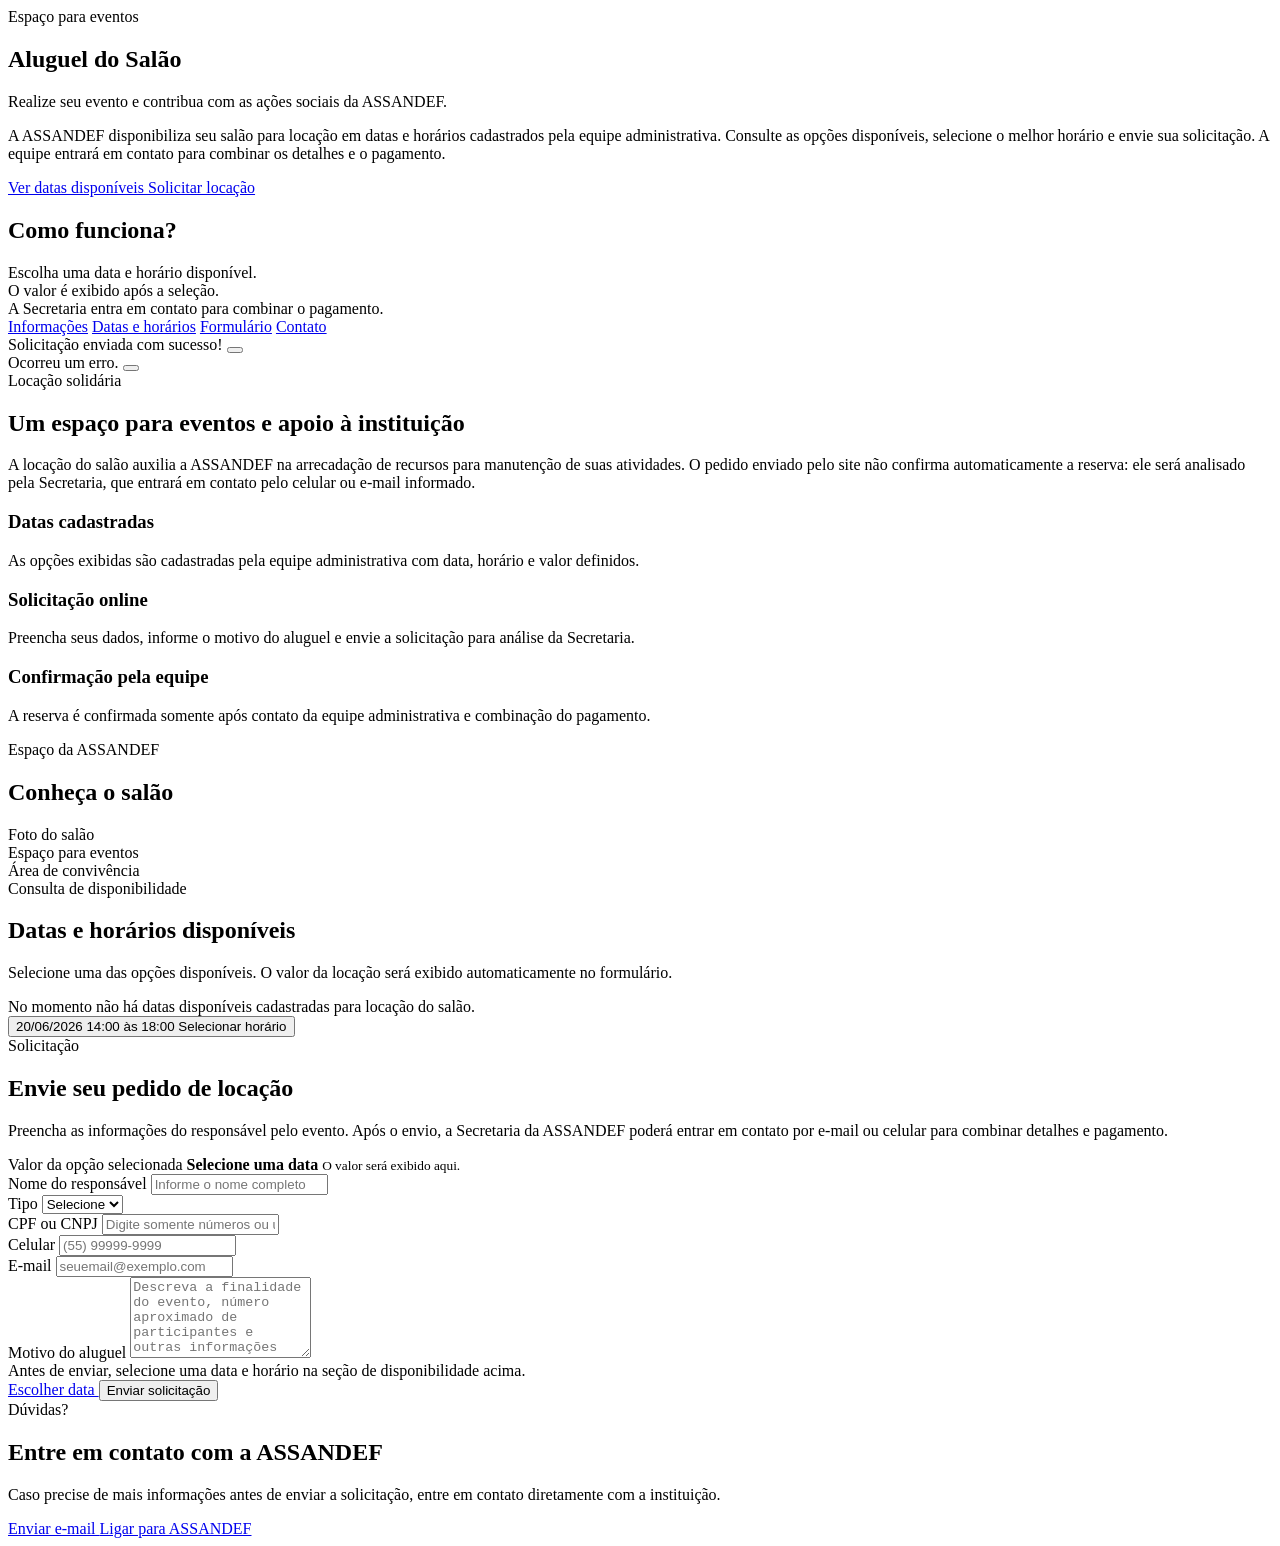
==== src/main/resources/templates/aluguel-salao/aluguel-salao.html @ 26a723d6 "Adição módulo de aluguel de salão, ajustes e documentação" ====
<!DOCTYPE html>
<html lang="pt-br" xmlns:th="http://www.thymeleaf.org">
<head th:replace="~{fragments/base :: headPadrao('Aluguel do Salão')}"></head>
<body>

<header th:replace="~{fragments/base :: cabecalho}"></header>

<main class="salao-page">
<style>
    .salao-disponibilidade-card-selecionado {
        outline: 3px solid rgba(13, 110, 253, 0.35);
        background: rgba(13, 110, 253, 0.06);
    }
</style>


    <!-- HERO -->
    <section class="salao-hero">
        <div class="container">
            <div class="row align-items-center gy-5">
                <div class="col-lg-7 text-center text-lg-start">
                    <span class="section-kicker">Espaço para eventos</span>
                    <h1 class="salao-hero-title">Aluguel do Salão</h1>
                    <p class="salao-hero-frase">
                        Realize seu evento e contribua com as ações sociais da ASSANDEF.
                    </p>
                    <p class="salao-hero-text">
                        A ASSANDEF disponibiliza seu salão para locação em datas e horários cadastrados pela equipe administrativa.
                        Consulte as opções disponíveis, selecione o melhor horário e envie sua solicitação. A equipe entrará em contato
                        para combinar os detalhes e o pagamento.
                    </p>

                    <div class="sobre-hero-actions">
                        <a href="#disponibilidades" class="btn btn-primary btn-lg">
                            <i class="bi bi-calendar-check me-2"></i>Ver datas disponíveis
                        </a>
                        <a href="#solicitar" class="btn btn-outline-primary btn-lg">
                            <i class="bi bi-file-earmark-text me-2"></i>Solicitar locação
                        </a>
                    </div>
                </div>

                <div class="col-lg-5">
                    <div class="salao-hero-card" aria-label="Informações resumidas sobre o aluguel do salão">
                        <div class="salao-hero-card-icon">
                            <i class="bi bi-house-heart"></i>
                        </div>
                        <h2>Como funciona?</h2>
                        <div class="salao-info-list">
                            <div class="salao-info-item">
                                <i class="bi bi-calendar2-week"></i>
                                <span>Escolha uma data e horário disponível.</span>
                            </div>
                            <div class="salao-info-item">
                                <i class="bi bi-cash-coin"></i>
                                <span>O valor é exibido após a seleção.</span>
                            </div>
                            <div class="salao-info-item">
                                <i class="bi bi-telephone-outbound"></i>
                                <span>A Secretaria entra em contato para combinar o pagamento.</span>
                            </div>
                        </div>
                    </div>
                </div>
            </div>
        </div>
    </section>

    <!-- ATALHOS -->
    <section class="sobre-atalhos">
        <div class="container">
            <nav class="sobre-atalhos-nav" aria-label="Navegação da página de aluguel do salão">
                <a href="#informacoes">Informações</a>
                <a href="#disponibilidades">Datas e horários</a>
                <a href="#solicitar">Formulário</a>
                <a href="#contato">Contato</a>
            </nav>
        </div>
    </section>

    <!-- FLASH MESSAGES -->
    <section class="container mt-4" th:if="${(mensagem != null and !#strings.isEmpty(mensagem)) or (erro != null and !#strings.isEmpty(erro))}">
        <div class="alert alert-success alert-dismissible fade show" role="alert"
             th:if="${mensagem != null and !#strings.isEmpty(mensagem)}">
            <i class="bi bi-check-circle-fill me-2"></i>
            <span th:text="${mensagem}">Solicitação enviada com sucesso!</span>
            <button type="button" class="btn-close" data-bs-dismiss="alert" aria-label="Fechar"></button>
        </div>
        <div class="alert alert-danger alert-dismissible fade show" role="alert"
             th:if="${erro != null and !#strings.isEmpty(erro)}">
            <i class="bi bi-exclamation-triangle-fill me-2"></i>
            <span th:text="${erro}">Ocorreu um erro.</span>
            <button type="button" class="btn-close" data-bs-dismiss="alert" aria-label="Fechar"></button>
        </div>
    </section>

    <!-- INFORMAÇÕES -->
    <section id="informacoes" class="sobre-section">
        <div class="container">
            <div class="section-heading text-center">
                <span class="section-kicker">Locação solidária</span>
                <h2>Um espaço para eventos e apoio à instituição</h2>
                <p>
                    A locação do salão auxilia a ASSANDEF na arrecadação de recursos para manutenção de suas atividades.
                    O pedido enviado pelo site não confirma automaticamente a reserva: ele será analisado pela Secretaria,
                    que entrará em contato pelo celular ou e-mail informado.
                </p>
            </div>

            <div class="row g-4">
                <div class="col-md-4">
                    <div class="salao-feature-card h-100">
                        <i class="bi bi-calendar-event"></i>
                        <h3>Datas cadastradas</h3>
                        <p>As opções exibidas são cadastradas pela equipe administrativa com data, horário e valor definidos.</p>
                    </div>
                </div>
                <div class="col-md-4">
                    <div class="salao-feature-card h-100">
                        <i class="bi bi-ui-checks-grid"></i>
                        <h3>Solicitação online</h3>
                        <p>Preencha seus dados, informe o motivo do aluguel e envie a solicitação para análise da Secretaria.</p>
                    </div>
                </div>
                <div class="col-md-4">
                    <div class="salao-feature-card h-100">
                        <i class="bi bi-person-check"></i>
                        <h3>Confirmação pela equipe</h3>
                        <p>A reserva é confirmada somente após contato da equipe administrativa e combinação do pagamento.</p>
                    </div>
                </div>
            </div>
        </div>
    </section>

    <!-- GALERIA / ESPAÇO VISUAL -->
    <section class="sobre-section sobre-section-soft">
        <div class="container">
            <div class="section-heading text-center">
                <span class="section-kicker">Espaço da ASSANDEF</span>
                <h2>Conheça o salão</h2>
            </div>

            <div class="row g-4">
                <div class="col-md-4">
                    <div class="salao-photo-placeholder">
                        <i class="bi bi-image"></i>
                        <span>Foto do salão</span>
                    </div>
                </div>
                <div class="col-md-4">
                    <div class="salao-photo-placeholder">
                        <i class="bi bi-image"></i>
                        <span>Espaço para eventos</span>
                    </div>
                </div>
                <div class="col-md-4">
                    <div class="salao-photo-placeholder">
                        <i class="bi bi-image"></i>
                        <span>Área de convivência</span>
                    </div>
                </div>
            </div>
        </div>
    </section>

    <!-- DISPONIBILIDADES -->
    <section id="disponibilidades" class="sobre-section">
        <div class="container">
            <div class="section-heading text-center">
                <span class="section-kicker">Consulta de disponibilidade</span>
                <h2>Datas e horários disponíveis</h2>
                <p>
                    Selecione uma das opções disponíveis. O valor da locação será exibido automaticamente no formulário.
                </p>
            </div>

            <div class="alert alert-info border-0 shadow-sm rounded-4" th:if="${disponibilidades == null or #lists.isEmpty(disponibilidades)}">
                <i class="bi bi-info-circle-fill me-2"></i>
                No momento não há datas disponíveis cadastradas para locação do salão.
            </div>

            <div class="row g-4" th:if="${disponibilidades != null and !#lists.isEmpty(disponibilidades)}">
                <div class="col-md-6 col-xl-4" th:each="disp : ${disponibilidades}">
                    <button type="button"
                            class="salao-disponibilidade-card w-100 text-start border-0"
                            th:id="${'disp-card-' + disp.idDisponibilidade}"
                            th:attr="data-id=${disp.idDisponibilidade},
                                     data-valor=${#numbers.formatDecimal(disp.valor, 1, 'POINT', 2, 'COMMA')},
                                     data-data=${#temporals.format(disp.dataLocacao, 'dd/MM/yyyy')},
                                     data-horario=${#temporals.format(disp.horaInicio, 'HH:mm') + ' às ' + #temporals.format(disp.horaFim, 'HH:mm')}">
                        <span class="salao-disponibilidade-date">
                            <i class="bi bi-calendar3 me-2"></i>
                            <span th:text="${#temporals.format(disp.dataLocacao, 'dd/MM/yyyy')}">20/06/2026</span>
                        </span>
                        <span class="salao-disponibilidade-time">
                            <i class="bi bi-clock me-2"></i>
                            <span th:text="${#temporals.format(disp.horaInicio, 'HH:mm') + ' às ' + #temporals.format(disp.horaFim, 'HH:mm')}">14:00 às 18:00</span>
                        </span>
                        <span class="salao-disponibilidade-action">Selecionar horário</span>
                    </button>
                </div>
            </div>
        </div>
    </section>

    <!-- FORMULÁRIO -->
    <section id="solicitar" class="sobre-section sobre-section-soft">
        <div class="container">
            <div class="row g-5 align-items-start">
                <div class="col-lg-5">
                    <div class="salao-form-info-card sticky-lg-top">
                        <span class="section-kicker">Solicitação</span>
                        <h2>Envie seu pedido de locação</h2>
                        <p>
                            Preencha as informações do responsável pelo evento. Após o envio, a Secretaria da ASSANDEF poderá
                            entrar em contato por e-mail ou celular para combinar detalhes e pagamento.
                        </p>

                        <div class="salao-valor-box" id="valorSelecionadoBox">
                            <span>Valor da opção selecionada</span>
                            <strong id="valorSelecionadoTexto">Selecione uma data</strong>
                            <small id="dataSelecionadaTexto">O valor será exibido aqui.</small>
                        </div>
                    </div>
                </div>

                <div class="col-lg-7">
                    <div class="salao-form-card">
                        <form id="formSolicitacaoSalao" action="/aluguel-salao/solicitar" method="post">
                            <input type="hidden" id="idDisponibilidade" name="idDisponibilidade" required>

                            <div class="row g-3">
                                <div class="col-12">
                                    <label for="nomeResponsavel" class="form-label">Nome do responsável</label>
                                    <input type="text" id="nomeResponsavel" name="nomeResponsavel" class="form-control form-control-lg"
                                           required maxlength="255" placeholder="Informe o nome completo">
                                </div>

                                <div class="col-md-4">
                                    <label for="tipoDocumento" class="form-label">Tipo</label>
                                    <select id="tipoDocumento" name="tipoDocumento" class="form-select form-select-lg" required>
                                        <option value="">Selecione</option>
                                        <option th:each="tipo : ${tiposDocumento}"
                                                th:value="${tipo}"
                                                th:text="${tipo}">CPF</option>
                                    </select>
                                </div>

                                <div class="col-md-8">
                                    <label for="documento" class="form-label">CPF ou CNPJ</label>
                                    <input type="text" id="documento" name="documento" class="form-control form-control-lg"
                                           required maxlength="18" inputmode="numeric" autocomplete="off"
                                           placeholder="Digite somente números ou use a máscara">
                                </div>

                                <div class="col-md-6">
                                    <label for="celular" class="form-label">Celular</label>
                                    <input type="tel" id="celular" name="celular" class="form-control form-control-lg"
                                           required maxlength="20" inputmode="numeric" autocomplete="off"
                                           placeholder="(55) 99999-9999">
                                </div>

                                <div class="col-md-6">
                                    <label for="email" class="form-label">E-mail</label>
                                    <input type="email" id="email" name="email" class="form-control form-control-lg"
                                           required maxlength="255" placeholder="seuemail@exemplo.com">
                                </div>

                                <div class="col-12">
                                    <label for="motivoAluguel" class="form-label">Motivo do aluguel</label>
                                    <textarea id="motivoAluguel" name="motivoAluguel" class="form-control"
                                              rows="5" required maxlength="1500"
                                              placeholder="Descreva a finalidade do evento, número aproximado de participantes e outras informações relevantes."></textarea>
                                </div>

                                <div class="col-12">
                                    <div class="alert alert-light border rounded-4 mb-0" id="avisoSelecaoDisponibilidade">
                                        <i class="bi bi-exclamation-circle me-2 text-primary"></i>
                                        Antes de enviar, selecione uma data e horário na seção de disponibilidade acima.
                                    </div>
                                </div>

                                <div class="col-12 d-grid d-md-flex justify-content-md-end gap-2">
                                    <a href="#disponibilidades" class="btn btn-outline-primary btn-lg">
                                        <i class="bi bi-calendar3 me-2"></i>Escolher data
                                    </a>
                                    <button type="submit" class="btn btn-primary btn-lg">
                                        <i class="bi bi-send-check me-2"></i>Enviar solicitação
                                    </button>
                                </div>
                            </div>
                        </form>
                    </div>
                </div>
            </div>
        </div>
    </section>

    <!-- CONTATO -->
    <section id="contato" class="sobre-cta">
        <div class="container">
            <div class="sobre-cta-card text-center">
                <span class="section-kicker">Dúvidas?</span>
                <h2>Entre em contato com a ASSANDEF</h2>
                <p>
                    Caso precise de mais informações antes de enviar a solicitação, entre em contato diretamente com a instituição.
                </p>
                <div class="sobre-cta-actions">
                    <a href="mailto:assandef@assandef.com.br" class="btn btn-light btn-lg">
                        <i class="bi bi-envelope-fill me-2"></i>Enviar e-mail
                    </a>
                    <a href="tel:+555532421712" class="btn btn-outline-light btn-lg">
                        <i class="bi bi-telephone-fill me-2"></i>Ligar para ASSANDEF
                    </a>
                </div>
            </div>
        </div>
    </section>

</main>

<footer th:replace="~{fragments/base :: rodape}"></footer>
<th:block th:replace="~{fragments/base :: scriptsPadrao}"></th:block>

<script>
    document.addEventListener('DOMContentLoaded', function () {
        const botoesDisponibilidade = document.querySelectorAll('.salao-disponibilidade-card');
        const valorTexto = document.getElementById('valorSelecionadoTexto');
        const dataTexto = document.getElementById('dataSelecionadaTexto');
        const idDisponibilidade = document.getElementById('idDisponibilidade');
        const avisoSelecao = document.getElementById('avisoSelecaoDisponibilidade');
        const form = document.getElementById('formSolicitacaoSalao');

        botoesDisponibilidade.forEach(function (botao) {
            botao.addEventListener('click', function () {
                botoesDisponibilidade.forEach(function (item) {
                    item.classList.remove('salao-disponibilidade-card-selecionado');
                });

                this.classList.add('salao-disponibilidade-card-selecionado');
                idDisponibilidade.value = this.dataset.id;
                valorTexto.textContent = 'R$ ' + this.dataset.valor;
                dataTexto.textContent = this.dataset.data + ' - ' + this.dataset.horario;

                if (avisoSelecao) {
                    avisoSelecao.classList.remove('alert-light');
                    avisoSelecao.classList.add('alert-success');
                    avisoSelecao.innerHTML = '<i class="bi bi-check-circle-fill me-2"></i>Data e horário selecionados: ' + this.dataset.data + ' - ' + this.dataset.horario;
                }

                document.getElementById('solicitar').scrollIntoView({ behavior: 'smooth', block: 'start' });
            });
        });

        const tipoDocumento = document.getElementById('tipoDocumento');
        const documento = document.getElementById('documento');
        const celular = document.getElementById('celular');

        function somenteNumeros(valor) {
            return (valor || '').replace(/\D/g, '');
        }

        function mascararDocumento() {
            let valor = somenteNumeros(documento.value);
            if (tipoDocumento.value === 'CNPJ') {
                valor = valor.substring(0, 14)
                    .replace(/^(\d{2})(\d)/, '$1.$2')
                    .replace(/^(\d{2})\.(\d{3})(\d)/, '$1.$2.$3')
                    .replace(/\.(\d{3})(\d)/, '.$1/$2')
                    .replace(/(\d{4})(\d)/, '$1-$2');
            } else {
                valor = valor.substring(0, 11)
                    .replace(/^(\d{3})(\d)/, '$1.$2')
                    .replace(/^(\d{3})\.(\d{3})(\d)/, '$1.$2.$3')
                    .replace(/(\d{3})(\d)/, '$1-$2');
            }
            documento.value = valor;
        }

        function mascararCelular() {
            let valor = somenteNumeros(celular.value).substring(0, 11);
            valor = valor.replace(/^(\d{2})(\d)/, '($1) $2');
            valor = valor.replace(/(\d{5})(\d)/, '$1-$2');
            celular.value = valor;
        }

        if (tipoDocumento && documento) {
            tipoDocumento.addEventListener('change', mascararDocumento);
            documento.addEventListener('input', mascararDocumento);
        }

        if (celular) {
            celular.addEventListener('input', mascararCelular);
        }

        if (form) {
            form.addEventListener('submit', function (event) {
                if (!idDisponibilidade.value) {
                    event.preventDefault();
                    alert('Selecione uma data e horário disponível antes de enviar a solicitação.');
                    document.getElementById('disponibilidades').scrollIntoView({ behavior: 'smooth', block: 'start' });
                    return;
                }

                documento.value = somenteNumeros(documento.value);
                celular.value = somenteNumeros(celular.value);
            });
        }
    });
</script>

</body>
</html>
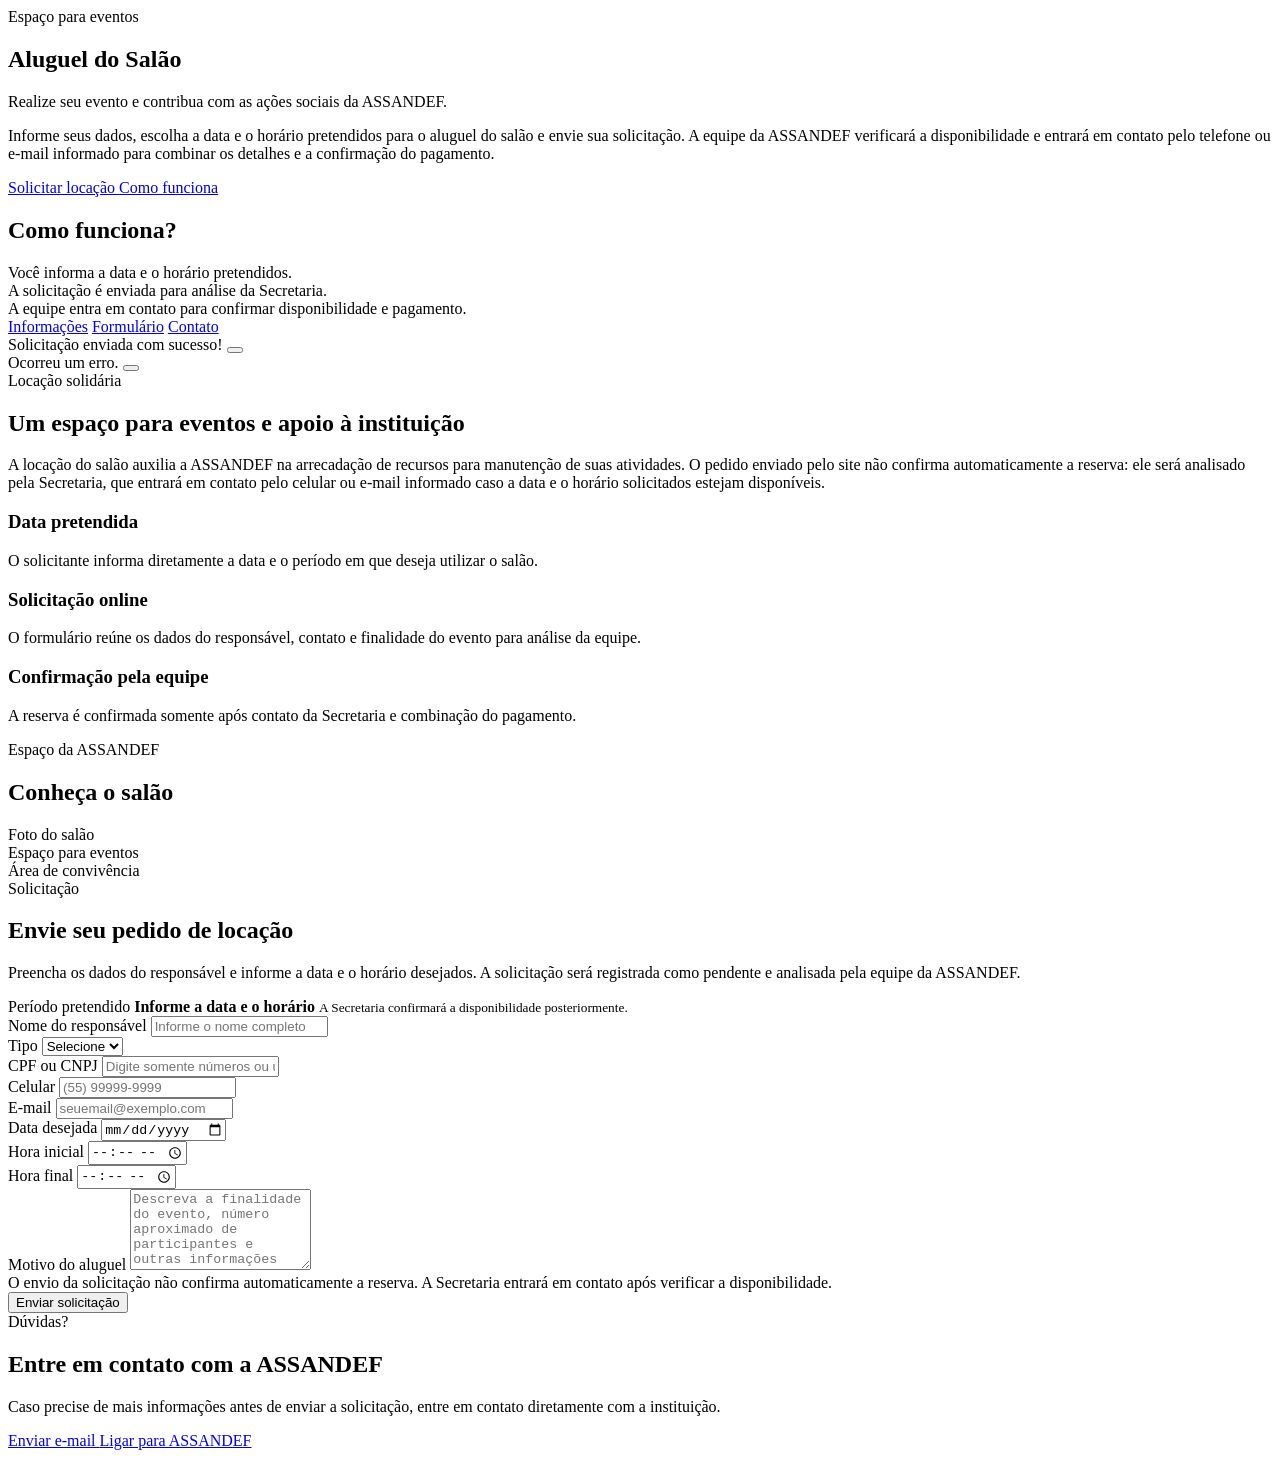
==== commit 2154bd25: "Alterações no funcionamento do módulo de aluguel de salões." ====
--- a/src/main/resources/templates/aluguel-salao/aluguel-salao.html
+++ b/src/main/resources/templates/aluguel-salao/aluguel-salao.html
@@ -6,13 +6,6 @@
 <header th:replace="~{fragments/base :: cabecalho}"></header>
 
 <main class="salao-page">
-<style>
-    .salao-disponibilidade-card-selecionado {
-        outline: 3px solid rgba(13, 110, 253, 0.35);
-        background: rgba(13, 110, 253, 0.06);
-    }
-</style>
-
 
     <!-- HERO -->
     <section class="salao-hero">
@@ -25,17 +18,17 @@
                         Realize seu evento e contribua com as ações sociais da ASSANDEF.
                     </p>
                     <p class="salao-hero-text">
-                        A ASSANDEF disponibiliza seu salão para locação em datas e horários cadastrados pela equipe administrativa.
-                        Consulte as opções disponíveis, selecione o melhor horário e envie sua solicitação. A equipe entrará em contato
-                        para combinar os detalhes e o pagamento.
+                        Informe seus dados, escolha a data e o horário pretendidos para o aluguel do salão e envie sua solicitação.
+                        A equipe da ASSANDEF verificará a disponibilidade e entrará em contato pelo telefone ou e-mail informado
+                        para combinar os detalhes e a confirmação do pagamento.
                     </p>
 
                     <div class="sobre-hero-actions">
-                        <a href="#disponibilidades" class="btn btn-primary btn-lg">
-                            <i class="bi bi-calendar-check me-2"></i>Ver datas disponíveis
+                        <a href="#solicitar" class="btn btn-primary btn-lg">
+                            <i class="bi bi-calendar-check me-2"></i>Solicitar locação
                         </a>
-                        <a href="#solicitar" class="btn btn-outline-primary btn-lg">
-                            <i class="bi bi-file-earmark-text me-2"></i>Solicitar locação
+                        <a href="#informacoes" class="btn btn-outline-primary btn-lg">
+                            <i class="bi bi-info-circle me-2"></i>Como funciona
                         </a>
                     </div>
                 </div>
@@ -49,15 +42,15 @@
                         <div class="salao-info-list">
                             <div class="salao-info-item">
                                 <i class="bi bi-calendar2-week"></i>
-                                <span>Escolha uma data e horário disponível.</span>
+                                <span>Você informa a data e o horário pretendidos.</span>
                             </div>
                             <div class="salao-info-item">
-                                <i class="bi bi-cash-coin"></i>
-                                <span>O valor é exibido após a seleção.</span>
+                                <i class="bi bi-send-check"></i>
+                                <span>A solicitação é enviada para análise da Secretaria.</span>
                             </div>
                             <div class="salao-info-item">
                                 <i class="bi bi-telephone-outbound"></i>
-                                <span>A Secretaria entra em contato para combinar o pagamento.</span>
+                                <span>A equipe entra em contato para confirmar disponibilidade e pagamento.</span>
                             </div>
                         </div>
                     </div>
@@ -71,7 +64,6 @@
         <div class="container">
             <nav class="sobre-atalhos-nav" aria-label="Navegação da página de aluguel do salão">
                 <a href="#informacoes">Informações</a>
-                <a href="#disponibilidades">Datas e horários</a>
                 <a href="#solicitar">Formulário</a>
                 <a href="#contato">Contato</a>
             </nav>
@@ -103,7 +95,7 @@
                 <p>
                     A locação do salão auxilia a ASSANDEF na arrecadação de recursos para manutenção de suas atividades.
                     O pedido enviado pelo site não confirma automaticamente a reserva: ele será analisado pela Secretaria,
-                    que entrará em contato pelo celular ou e-mail informado.
+                    que entrará em contato pelo celular ou e-mail informado caso a data e o horário solicitados estejam disponíveis.
                 </p>
             </div>
 
@@ -111,22 +103,22 @@
                 <div class="col-md-4">
                     <div class="salao-feature-card h-100">
                         <i class="bi bi-calendar-event"></i>
-                        <h3>Datas cadastradas</h3>
-                        <p>As opções exibidas são cadastradas pela equipe administrativa com data, horário e valor definidos.</p>
+                        <h3>Data pretendida</h3>
+                        <p>O solicitante informa diretamente a data e o período em que deseja utilizar o salão.</p>
                     </div>
                 </div>
                 <div class="col-md-4">
                     <div class="salao-feature-card h-100">
                         <i class="bi bi-ui-checks-grid"></i>
                         <h3>Solicitação online</h3>
-                        <p>Preencha seus dados, informe o motivo do aluguel e envie a solicitação para análise da Secretaria.</p>
+                        <p>O formulário reúne os dados do responsável, contato e finalidade do evento para análise da equipe.</p>
                     </div>
                 </div>
                 <div class="col-md-4">
                     <div class="salao-feature-card h-100">
                         <i class="bi bi-person-check"></i>
                         <h3>Confirmação pela equipe</h3>
-                        <p>A reserva é confirmada somente após contato da equipe administrativa e combinação do pagamento.</p>
+                        <p>A reserva é confirmada somente após contato da Secretaria e combinação do pagamento.</p>
                     </div>
                 </div>
             </div>
@@ -159,46 +151,6 @@
                         <i class="bi bi-image"></i>
                         <span>Área de convivência</span>
                     </div>
-                </div>
-            </div>
-        </div>
-    </section>
-
-    <!-- DISPONIBILIDADES -->
-    <section id="disponibilidades" class="sobre-section">
-        <div class="container">
-            <div class="section-heading text-center">
-                <span class="section-kicker">Consulta de disponibilidade</span>
-                <h2>Datas e horários disponíveis</h2>
-                <p>
-                    Selecione uma das opções disponíveis. O valor da locação será exibido automaticamente no formulário.
-                </p>
-            </div>
-
-            <div class="alert alert-info border-0 shadow-sm rounded-4" th:if="${disponibilidades == null or #lists.isEmpty(disponibilidades)}">
-                <i class="bi bi-info-circle-fill me-2"></i>
-                No momento não há datas disponíveis cadastradas para locação do salão.
-            </div>
-
-            <div class="row g-4" th:if="${disponibilidades != null and !#lists.isEmpty(disponibilidades)}">
-                <div class="col-md-6 col-xl-4" th:each="disp : ${disponibilidades}">
-                    <button type="button"
-                            class="salao-disponibilidade-card w-100 text-start border-0"
-                            th:id="${'disp-card-' + disp.idDisponibilidade}"
-                            th:attr="data-id=${disp.idDisponibilidade},
-                                     data-valor=${#numbers.formatDecimal(disp.valor, 1, 'POINT', 2, 'COMMA')},
-                                     data-data=${#temporals.format(disp.dataLocacao, 'dd/MM/yyyy')},
-                                     data-horario=${#temporals.format(disp.horaInicio, 'HH:mm') + ' às ' + #temporals.format(disp.horaFim, 'HH:mm')}">
-                        <span class="salao-disponibilidade-date">
-                            <i class="bi bi-calendar3 me-2"></i>
-                            <span th:text="${#temporals.format(disp.dataLocacao, 'dd/MM/yyyy')}">20/06/2026</span>
-                        </span>
-                        <span class="salao-disponibilidade-time">
-                            <i class="bi bi-clock me-2"></i>
-                            <span th:text="${#temporals.format(disp.horaInicio, 'HH:mm') + ' às ' + #temporals.format(disp.horaFim, 'HH:mm')}">14:00 às 18:00</span>
-                        </span>
-                        <span class="salao-disponibilidade-action">Selecionar horário</span>
-                    </button>
                 </div>
             </div>
         </div>
@@ -213,14 +165,14 @@
                         <span class="section-kicker">Solicitação</span>
                         <h2>Envie seu pedido de locação</h2>
                         <p>
-                            Preencha as informações do responsável pelo evento. Após o envio, a Secretaria da ASSANDEF poderá
-                            entrar em contato por e-mail ou celular para combinar detalhes e pagamento.
+                            Preencha os dados do responsável e informe a data e o horário desejados. A solicitação será registrada
+                            como pendente e analisada pela equipe da ASSANDEF.
                         </p>
 
-                        <div class="salao-valor-box" id="valorSelecionadoBox">
-                            <span>Valor da opção selecionada</span>
-                            <strong id="valorSelecionadoTexto">Selecione uma data</strong>
-                            <small id="dataSelecionadaTexto">O valor será exibido aqui.</small>
+                        <div class="salao-valor-box" id="periodoSolicitadoBox">
+                            <span>Período pretendido</span>
+                            <strong id="periodoSolicitadoTexto">Informe a data e o horário</strong>
+                            <small id="periodoSolicitadoDetalhe">A Secretaria confirmará a disponibilidade posteriormente.</small>
                         </div>
                     </div>
                 </div>
@@ -228,8 +180,6 @@
                 <div class="col-lg-7">
                     <div class="salao-form-card">
                         <form id="formSolicitacaoSalao" action="/aluguel-salao/solicitar" method="post">
-                            <input type="hidden" id="idDisponibilidade" name="idDisponibilidade" required>
-
                             <div class="row g-3">
                                 <div class="col-12">
                                     <label for="nomeResponsavel" class="form-label">Nome do responsável</label>
@@ -267,6 +217,21 @@
                                            required maxlength="255" placeholder="seuemail@exemplo.com">
                                 </div>
 
+                                <div class="col-md-4">
+                                    <label for="dataDesejada" class="form-label">Data desejada</label>
+                                    <input type="date" id="dataDesejada" name="dataDesejada" class="form-control form-control-lg" required>
+                                </div>
+
+                                <div class="col-md-4">
+                                    <label for="horaInicioDesejada" class="form-label">Hora inicial</label>
+                                    <input type="time" id="horaInicioDesejada" name="horaInicioDesejada" class="form-control form-control-lg" required>
+                                </div>
+
+                                <div class="col-md-4">
+                                    <label for="horaFimDesejada" class="form-label">Hora final</label>
+                                    <input type="time" id="horaFimDesejada" name="horaFimDesejada" class="form-control form-control-lg" required>
+                                </div>
+
                                 <div class="col-12">
                                     <label for="motivoAluguel" class="form-label">Motivo do aluguel</label>
                                     <textarea id="motivoAluguel" name="motivoAluguel" class="form-control"
@@ -275,16 +240,13 @@
                                 </div>
 
                                 <div class="col-12">
-                                    <div class="alert alert-light border rounded-4 mb-0" id="avisoSelecaoDisponibilidade">
+                                    <div class="alert alert-light border rounded-4 mb-0" id="avisoSolicitacao">
                                         <i class="bi bi-exclamation-circle me-2 text-primary"></i>
-                                        Antes de enviar, selecione uma data e horário na seção de disponibilidade acima.
+                                        O envio da solicitação não confirma automaticamente a reserva. A Secretaria entrará em contato após verificar a disponibilidade.
                                     </div>
                                 </div>
 
                                 <div class="col-12 d-grid d-md-flex justify-content-md-end gap-2">
-                                    <a href="#disponibilidades" class="btn btn-outline-primary btn-lg">
-                                        <i class="bi bi-calendar3 me-2"></i>Escolher data
-                                    </a>
                                     <button type="submit" class="btn btn-primary btn-lg">
                                         <i class="bi bi-send-check me-2"></i>Enviar solicitação
                                     </button>
@@ -325,40 +287,29 @@
 
 <script>
     document.addEventListener('DOMContentLoaded', function () {
-        const botoesDisponibilidade = document.querySelectorAll('.salao-disponibilidade-card');
-        const valorTexto = document.getElementById('valorSelecionadoTexto');
-        const dataTexto = document.getElementById('dataSelecionadaTexto');
-        const idDisponibilidade = document.getElementById('idDisponibilidade');
-        const avisoSelecao = document.getElementById('avisoSelecaoDisponibilidade');
-        const form = document.getElementById('formSolicitacaoSalao');
-
-        botoesDisponibilidade.forEach(function (botao) {
-            botao.addEventListener('click', function () {
-                botoesDisponibilidade.forEach(function (item) {
-                    item.classList.remove('salao-disponibilidade-card-selecionado');
-                });
-
-                this.classList.add('salao-disponibilidade-card-selecionado');
-                idDisponibilidade.value = this.dataset.id;
-                valorTexto.textContent = 'R$ ' + this.dataset.valor;
-                dataTexto.textContent = this.dataset.data + ' - ' + this.dataset.horario;
-
-                if (avisoSelecao) {
-                    avisoSelecao.classList.remove('alert-light');
-                    avisoSelecao.classList.add('alert-success');
-                    avisoSelecao.innerHTML = '<i class="bi bi-check-circle-fill me-2"></i>Data e horário selecionados: ' + this.dataset.data + ' - ' + this.dataset.horario;
-                }
-
-                document.getElementById('solicitar').scrollIntoView({ behavior: 'smooth', block: 'start' });
-            });
-        });
-
         const tipoDocumento = document.getElementById('tipoDocumento');
         const documento = document.getElementById('documento');
         const celular = document.getElementById('celular');
+        const dataDesejada = document.getElementById('dataDesejada');
+        const horaInicio = document.getElementById('horaInicioDesejada');
+        const horaFim = document.getElementById('horaFimDesejada');
+        const periodoTexto = document.getElementById('periodoSolicitadoTexto');
+        const periodoDetalhe = document.getElementById('periodoSolicitadoDetalhe');
+        const form = document.getElementById('formSolicitacaoSalao');
 
         function somenteNumeros(valor) {
             return (valor || '').replace(/\D/g, '');
+        }
+
+        function dataHojeISO() {
+            const hoje = new Date();
+            const mes = String(hoje.getMonth() + 1).padStart(2, '0');
+            const dia = String(hoje.getDate()).padStart(2, '0');
+            return hoje.getFullYear() + '-' + mes + '-' + dia;
+        }
+
+        if (dataDesejada) {
+            dataDesejada.min = dataHojeISO();
         }
 
         function mascararDocumento() {
@@ -385,6 +336,19 @@
             celular.value = valor;
         }
 
+        function formatarDataBR(dataISO) {
+            if (!dataISO) return '';
+            const partes = dataISO.split('-');
+            return partes[2] + '/' + partes[1] + '/' + partes[0];
+        }
+
+        function atualizarResumoPeriodo() {
+            if (dataDesejada.value && horaInicio.value && horaFim.value) {
+                periodoTexto.textContent = formatarDataBR(dataDesejada.value);
+                periodoDetalhe.textContent = horaInicio.value + ' às ' + horaFim.value;
+            }
+        }
+
         if (tipoDocumento && documento) {
             tipoDocumento.addEventListener('change', mascararDocumento);
             documento.addEventListener('input', mascararDocumento);
@@ -394,12 +358,23 @@
             celular.addEventListener('input', mascararCelular);
         }
 
+        [dataDesejada, horaInicio, horaFim].forEach(function (campo) {
+            if (campo) campo.addEventListener('change', atualizarResumoPeriodo);
+        });
+
         if (form) {
             form.addEventListener('submit', function (event) {
-                if (!idDisponibilidade.value) {
+                if (dataDesejada.value && dataDesejada.value < dataHojeISO()) {
                     event.preventDefault();
-                    alert('Selecione uma data e horário disponível antes de enviar a solicitação.');
-                    document.getElementById('disponibilidades').scrollIntoView({ behavior: 'smooth', block: 'start' });
+                    alert('A data desejada não pode ser anterior à data atual.');
+                    dataDesejada.focus();
+                    return;
+                }
+
+                if (horaInicio.value && horaFim.value && horaFim.value <= horaInicio.value) {
+                    event.preventDefault();
+                    alert('O horário final deve ser maior que o horário inicial.');
+                    horaFim.focus();
                     return;
                 }
 
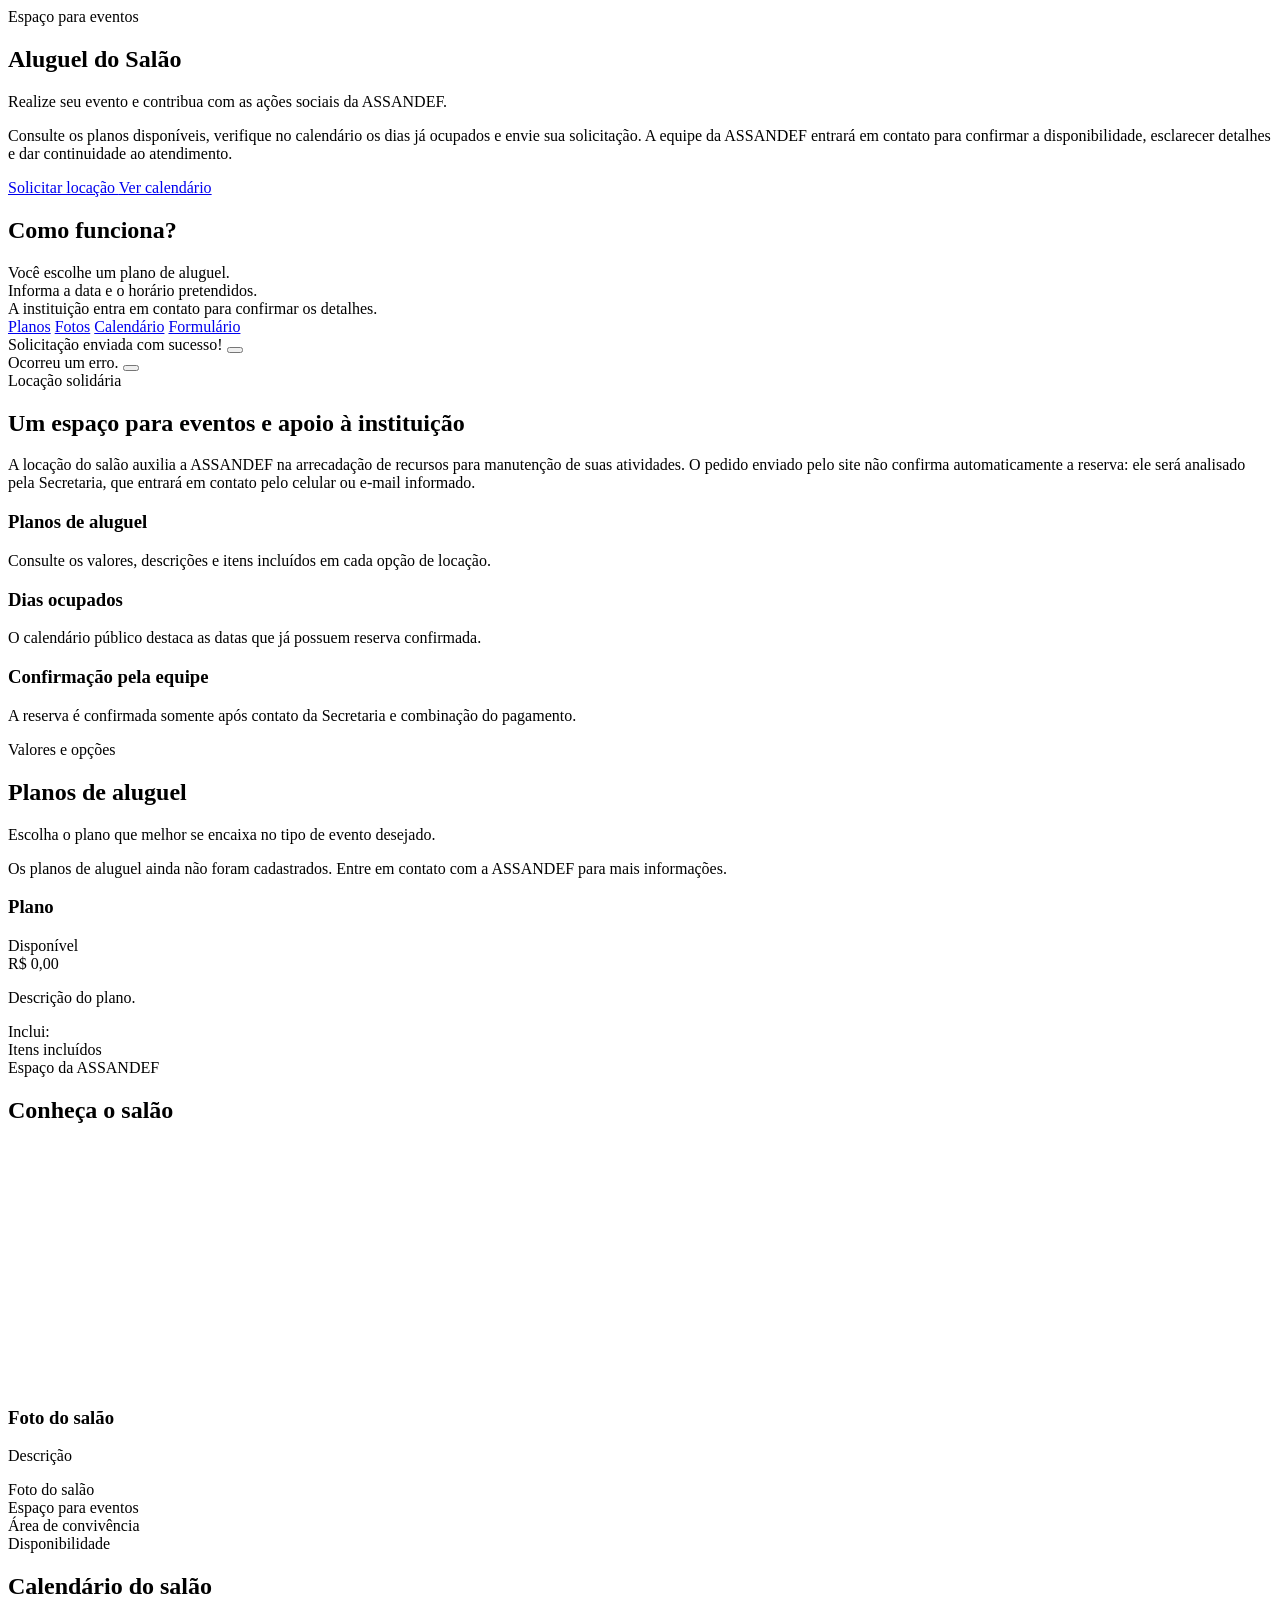
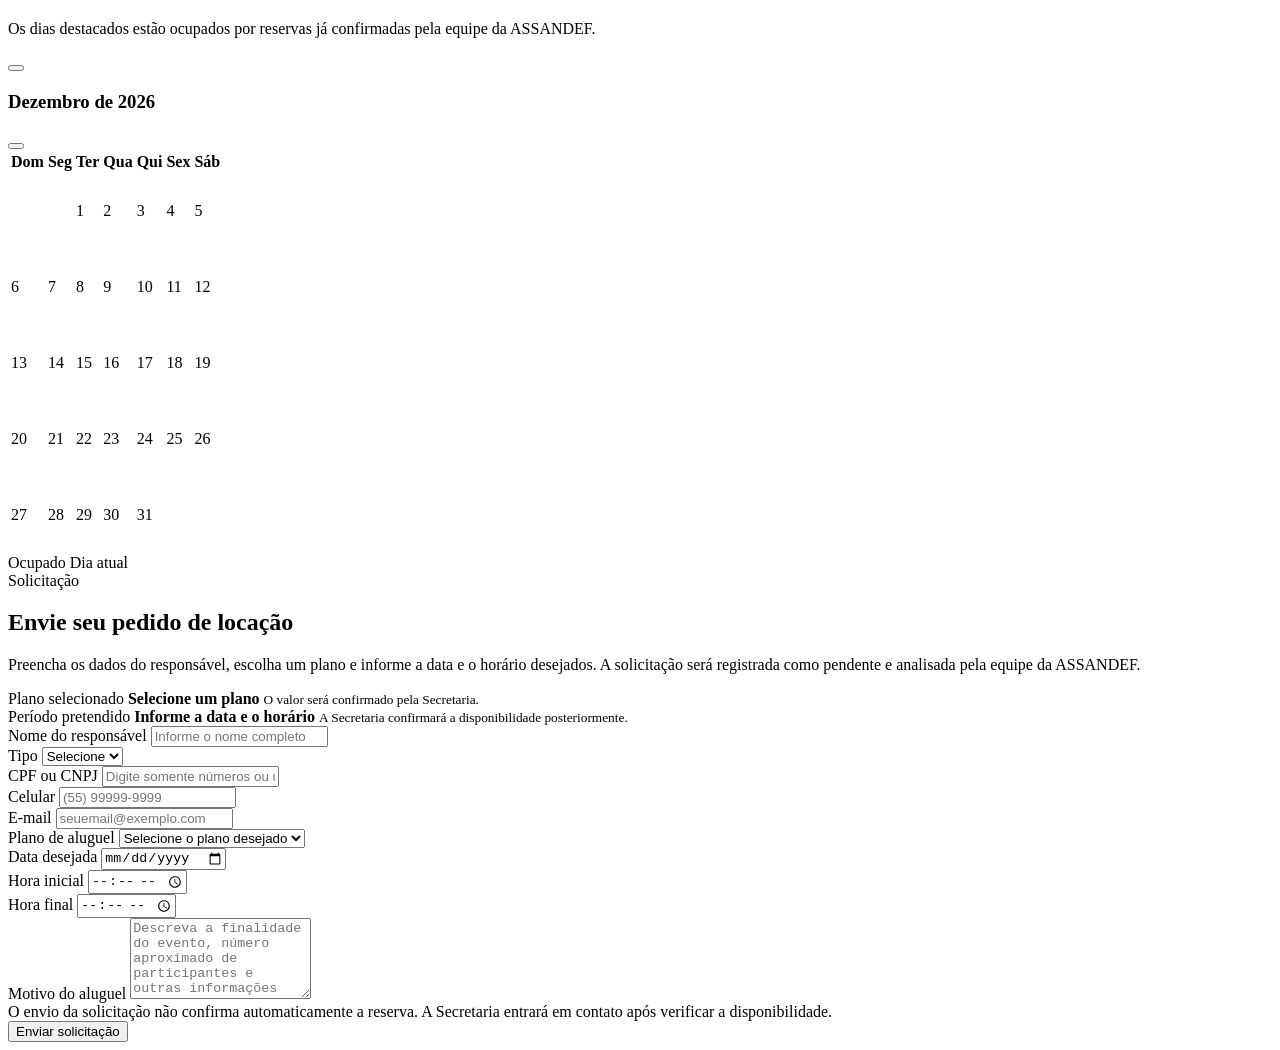
==== commit 49201dcb: "Alterações no módulo de aluguel de salão, permitindo que a equipe administrativa consiga criar plano" ====
--- a/src/main/resources/templates/aluguel-salao/aluguel-salao.html
+++ b/src/main/resources/templates/aluguel-salao/aluguel-salao.html
@@ -7,28 +7,24 @@
 
 <main class="salao-page">
 
-    <!-- HERO -->
     <section class="salao-hero">
         <div class="container">
             <div class="row align-items-center gy-5">
                 <div class="col-lg-7 text-center text-lg-start">
                     <span class="section-kicker">Espaço para eventos</span>
                     <h1 class="salao-hero-title">Aluguel do Salão</h1>
-                    <p class="salao-hero-frase">
-                        Realize seu evento e contribua com as ações sociais da ASSANDEF.
-                    </p>
+                    <p class="salao-hero-frase">Realize seu evento e contribua com as ações sociais da ASSANDEF.</p>
                     <p class="salao-hero-text">
-                        Informe seus dados, escolha a data e o horário pretendidos para o aluguel do salão e envie sua solicitação.
-                        A equipe da ASSANDEF verificará a disponibilidade e entrará em contato pelo telefone ou e-mail informado
-                        para combinar os detalhes e a confirmação do pagamento.
+                        Consulte os planos disponíveis, verifique no calendário os dias já ocupados e envie sua solicitação.
+                        A equipe da ASSANDEF entrará em contato para confirmar a disponibilidade, esclarecer detalhes e dar continuidade ao atendimento.
                     </p>
 
                     <div class="sobre-hero-actions">
                         <a href="#solicitar" class="btn btn-primary btn-lg">
                             <i class="bi bi-calendar-check me-2"></i>Solicitar locação
                         </a>
-                        <a href="#informacoes" class="btn btn-outline-primary btn-lg">
-                            <i class="bi bi-info-circle me-2"></i>Como funciona
+                        <a href="#calendario" class="btn btn-outline-primary btn-lg">
+                            <i class="bi bi-calendar3 me-2"></i>Ver calendário
                         </a>
                     </div>
                 </div>
@@ -41,16 +37,16 @@
                         <h2>Como funciona?</h2>
                         <div class="salao-info-list">
                             <div class="salao-info-item">
-                                <i class="bi bi-calendar2-week"></i>
-                                <span>Você informa a data e o horário pretendidos.</span>
+                                <i class="bi bi-card-checklist"></i>
+                                <span>Você escolhe um plano de aluguel.</span>
                             </div>
                             <div class="salao-info-item">
-                                <i class="bi bi-send-check"></i>
-                                <span>A solicitação é enviada para análise da Secretaria.</span>
+                                <i class="bi bi-calendar2-week"></i>
+                                <span>Informa a data e o horário pretendidos.</span>
                             </div>
                             <div class="salao-info-item">
                                 <i class="bi bi-telephone-outbound"></i>
-                                <span>A equipe entra em contato para confirmar disponibilidade e pagamento.</span>
+                                <span>A instituição entra em contato para confirmar os detalhes.</span>
                             </div>
                         </div>
                     </div>
@@ -59,18 +55,17 @@
         </div>
     </section>
 
-    <!-- ATALHOS -->
     <section class="sobre-atalhos">
         <div class="container">
             <nav class="sobre-atalhos-nav" aria-label="Navegação da página de aluguel do salão">
-                <a href="#informacoes">Informações</a>
+                <a href="#planos">Planos</a>
+                <a href="#galeria">Fotos</a>
+                <a href="#calendario">Calendário</a>
                 <a href="#solicitar">Formulário</a>
-                <a href="#contato">Contato</a>
             </nav>
         </div>
     </section>
 
-    <!-- FLASH MESSAGES -->
     <section class="container mt-4" th:if="${(mensagem != null and !#strings.isEmpty(mensagem)) or (erro != null and !#strings.isEmpty(erro))}">
         <div class="alert alert-success alert-dismissible fade show" role="alert"
              th:if="${mensagem != null and !#strings.isEmpty(mensagem)}">
@@ -86,7 +81,6 @@
         </div>
     </section>
 
-    <!-- INFORMAÇÕES -->
     <section id="informacoes" class="sobre-section">
         <div class="container">
             <div class="section-heading text-center">
@@ -95,23 +89,23 @@
                 <p>
                     A locação do salão auxilia a ASSANDEF na arrecadação de recursos para manutenção de suas atividades.
                     O pedido enviado pelo site não confirma automaticamente a reserva: ele será analisado pela Secretaria,
-                    que entrará em contato pelo celular ou e-mail informado caso a data e o horário solicitados estejam disponíveis.
+                    que entrará em contato pelo celular ou e-mail informado.
                 </p>
             </div>
 
             <div class="row g-4">
                 <div class="col-md-4">
                     <div class="salao-feature-card h-100">
-                        <i class="bi bi-calendar-event"></i>
-                        <h3>Data pretendida</h3>
-                        <p>O solicitante informa diretamente a data e o período em que deseja utilizar o salão.</p>
+                        <i class="bi bi-card-list"></i>
+                        <h3>Planos de aluguel</h3>
+                        <p>Consulte os valores, descrições e itens incluídos em cada opção de locação.</p>
                     </div>
                 </div>
                 <div class="col-md-4">
                     <div class="salao-feature-card h-100">
-                        <i class="bi bi-ui-checks-grid"></i>
-                        <h3>Solicitação online</h3>
-                        <p>O formulário reúne os dados do responsável, contato e finalidade do evento para análise da equipe.</p>
+                        <i class="bi bi-calendar-x"></i>
+                        <h3>Dias ocupados</h3>
+                        <p>O calendário público destaca as datas que já possuem reserva confirmada.</p>
                     </div>
                 </div>
                 <div class="col-md-4">
@@ -125,15 +119,63 @@
         </div>
     </section>
 
-    <!-- GALERIA / ESPAÇO VISUAL -->
-    <section class="sobre-section sobre-section-soft">
+    <section id="planos" class="sobre-section sobre-section-soft">
+        <div class="container">
+            <div class="section-heading text-center">
+                <span class="section-kicker">Valores e opções</span>
+                <h2>Planos de aluguel</h2>
+                <p>Escolha o plano que melhor se encaixa no tipo de evento desejado.</p>
+            </div>
+
+            <div th:if="${planosAluguel == null or #lists.isEmpty(planosAluguel)}" class="alert alert-info rounded-4">
+                <i class="bi bi-info-circle me-2"></i>
+                Os planos de aluguel ainda não foram cadastrados. Entre em contato com a ASSANDEF para mais informações.
+            </div>
+
+            <div class="row g-4" th:if="${planosAluguel != null and !#lists.isEmpty(planosAluguel)}">
+                <div class="col-md-6 col-lg-4" th:each="plano : ${planosAluguel}">
+                    <div class="card h-100 border-0 shadow-sm rounded-4">
+                        <div class="card-body p-4">
+                            <div class="d-flex justify-content-between align-items-start gap-3 mb-3">
+                                <h3 class="h5 mb-0" th:text="${plano.nomePlano}">Plano</h3>
+                                <span class="badge bg-primary-subtle text-primary rounded-pill">Disponível</span>
+                            </div>
+                            <div class="display-6 fw-bold text-primary mb-3">
+                                R$ <span th:text="${#numbers.formatDecimal(plano.valor, 1, 'POINT', 2, 'COMMA')}">0,00</span>
+                            </div>
+                            <p class="text-muted" th:if="${plano.descricao != null and !#strings.isEmpty(plano.descricao)}" th:text="${plano.descricao}">
+                                Descrição do plano.
+                            </p>
+                            <div class="small text-muted mb-2">Inclui:</div>
+                            <div class="small" style="white-space: pre-line" th:text="${plano.itensInclusos}">Itens incluídos</div>
+                        </div>
+                    </div>
+                </div>
+            </div>
+        </div>
+    </section>
+
+    <section id="galeria" class="sobre-section">
         <div class="container">
             <div class="section-heading text-center">
                 <span class="section-kicker">Espaço da ASSANDEF</span>
                 <h2>Conheça o salão</h2>
             </div>
 
-            <div class="row g-4">
+            <div class="row g-4" th:if="${fotosSalao != null and !#lists.isEmpty(fotosSalao)}">
+                <div class="col-md-6 col-lg-4" th:each="foto : ${fotosSalao}">
+                    <div class="card h-100 border-0 shadow-sm rounded-4 overflow-hidden">
+                        <img th:src="@{'/' + ${foto.caminhoArquivo}}" class="card-img-top" style="height: 240px; object-fit: cover;"
+                             th:alt="${foto.titulo != null and !#strings.isEmpty(foto.titulo) ? foto.titulo : 'Foto do salão'}">
+                        <div class="card-body" th:if="${(foto.titulo != null and !#strings.isEmpty(foto.titulo)) or (foto.descricao != null and !#strings.isEmpty(foto.descricao))}">
+                            <h3 class="h6" th:if="${foto.titulo != null and !#strings.isEmpty(foto.titulo)}" th:text="${foto.titulo}">Foto do salão</h3>
+                            <p class="small text-muted mb-0" th:if="${foto.descricao != null and !#strings.isEmpty(foto.descricao)}" th:text="${foto.descricao}">Descrição</p>
+                        </div>
+                    </div>
+                </div>
+            </div>
+
+            <div class="row g-4" th:if="${fotosSalao == null or #lists.isEmpty(fotosSalao)}">
                 <div class="col-md-4">
                     <div class="salao-photo-placeholder">
                         <i class="bi bi-image"></i>
@@ -156,8 +198,36 @@
         </div>
     </section>
 
-    <!-- FORMULÁRIO -->
-    <section id="solicitar" class="sobre-section sobre-section-soft">
+    <section id="calendario" class="sobre-section sobre-section-soft">
+        <div class="container">
+            <div class="section-heading text-center">
+                <span class="section-kicker">Disponibilidade</span>
+                <h2>Calendário do salão</h2>
+                <p>Os dias destacados estão ocupados por reservas já confirmadas pela equipe da ASSANDEF.</p>
+            </div>
+
+            <div class="card border-0 shadow-sm rounded-4 mx-auto" style="max-width: 820px;">
+                <div class="card-body p-4">
+                    <div class="d-flex justify-content-between align-items-center mb-3">
+                        <button type="button" class="btn btn-outline-primary" id="calMesAnterior">
+                            <i class="bi bi-chevron-left"></i>
+                        </button>
+                        <h3 class="h5 mb-0 text-center" id="calTituloMes">Mês</h3>
+                        <button type="button" class="btn btn-outline-primary" id="calProximoMes">
+                            <i class="bi bi-chevron-right"></i>
+                        </button>
+                    </div>
+                    <div id="calendarioSalao" class="table-responsive"></div>
+                    <div class="d-flex gap-3 align-items-center mt-3 small text-muted flex-wrap">
+                        <span><span class="d-inline-block rounded-circle bg-danger" style="width: 12px; height: 12px;"></span> Ocupado</span>
+                        <span><span class="d-inline-block rounded-circle bg-success" style="width: 12px; height: 12px;"></span> Dia atual</span>
+                    </div>
+                </div>
+            </div>
+        </div>
+    </section>
+
+    <section id="solicitar" class="sobre-section">
         <div class="container">
             <div class="row g-5 align-items-start">
                 <div class="col-lg-5">
@@ -165,9 +235,15 @@
                         <span class="section-kicker">Solicitação</span>
                         <h2>Envie seu pedido de locação</h2>
                         <p>
-                            Preencha os dados do responsável e informe a data e o horário desejados. A solicitação será registrada
-                            como pendente e analisada pela equipe da ASSANDEF.
+                            Preencha os dados do responsável, escolha um plano e informe a data e o horário desejados.
+                            A solicitação será registrada como pendente e analisada pela equipe da ASSANDEF.
                         </p>
+
+                        <div class="salao-valor-box mb-3" id="planoSelecionadoBox">
+                            <span>Plano selecionado</span>
+                            <strong id="planoSelecionadoTexto">Selecione um plano</strong>
+                            <small id="planoSelecionadoDetalhe">O valor será confirmado pela Secretaria.</small>
+                        </div>
 
                         <div class="salao-valor-box" id="periodoSolicitadoBox">
                             <span>Período pretendido</span>
@@ -191,9 +267,7 @@
                                     <label for="tipoDocumento" class="form-label">Tipo</label>
                                     <select id="tipoDocumento" name="tipoDocumento" class="form-select form-select-lg" required>
                                         <option value="">Selecione</option>
-                                        <option th:each="tipo : ${tiposDocumento}"
-                                                th:value="${tipo}"
-                                                th:text="${tipo}">CPF</option>
+                                        <option th:each="tipo : ${tiposDocumento}" th:value="${tipo}" th:text="${tipo}">CPF</option>
                                     </select>
                                 </div>
 
@@ -217,6 +291,19 @@
                                            required maxlength="255" placeholder="seuemail@exemplo.com">
                                 </div>
 
+                                <div class="col-12">
+                                    <label for="idPlanoAluguel" class="form-label">Plano de aluguel</label>
+                                    <select id="idPlanoAluguel" name="idPlanoAluguel" class="form-select form-select-lg" required>
+                                        <option value="">Selecione o plano desejado</option>
+                                        <option th:each="plano : ${planosAluguel}"
+                                                th:value="${plano.idPlano}"
+                                                th:text="${plano.nomePlano + ' - R$ ' + #numbers.formatDecimal(plano.valor, 1, 'POINT', 2, 'COMMA')}"
+                                                th:attr="data-nome=${plano.nomePlano}, data-valor=${#numbers.formatDecimal(plano.valor, 1, 'POINT', 2, 'COMMA')}, data-descricao=${plano.descricao}, data-itens=${plano.itensInclusos}">
+                                            Plano
+                                        </option>
+                                    </select>
+                                </div>
+
                                 <div class="col-md-4">
                                     <label for="dataDesejada" class="form-label">Data desejada</label>
                                     <input type="date" id="dataDesejada" name="dataDesejada" class="form-control form-control-lg" required>
@@ -247,7 +334,7 @@
                                 </div>
 
                                 <div class="col-12 d-grid d-md-flex justify-content-md-end gap-2">
-                                    <button type="submit" class="btn btn-primary btn-lg">
+                                    <button type="submit" class="btn btn-primary btn-lg" th:disabled="${planosAluguel == null or #lists.isEmpty(planosAluguel)}">
                                         <i class="bi bi-send-check me-2"></i>Enviar solicitação
                                     </button>
                                 </div>
@@ -259,34 +346,14 @@
         </div>
     </section>
 
-    <!-- CONTATO -->
-    <section id="contato" class="sobre-cta">
-        <div class="container">
-            <div class="sobre-cta-card text-center">
-                <span class="section-kicker">Dúvidas?</span>
-                <h2>Entre em contato com a ASSANDEF</h2>
-                <p>
-                    Caso precise de mais informações antes de enviar a solicitação, entre em contato diretamente com a instituição.
-                </p>
-                <div class="sobre-cta-actions">
-                    <a href="mailto:assandef@assandef.com.br" class="btn btn-light btn-lg">
-                        <i class="bi bi-envelope-fill me-2"></i>Enviar e-mail
-                    </a>
-                    <a href="tel:+555532421712" class="btn btn-outline-light btn-lg">
-                        <i class="bi bi-telephone-fill me-2"></i>Ligar para ASSANDEF
-                    </a>
-                </div>
-            </div>
-        </div>
-    </section>
-
 </main>
 
 <footer th:replace="~{fragments/base :: rodape}"></footer>
 <th:block th:replace="~{fragments/base :: scriptsPadrao}"></th:block>
 
-<script>
+<script th:inline="javascript">
     document.addEventListener('DOMContentLoaded', function () {
+        const datasOcupadas = new Set(/*[[${datasOcupadas}]]*/ []);
         const tipoDocumento = document.getElementById('tipoDocumento');
         const documento = document.getElementById('documento');
         const celular = document.getElementById('celular');
@@ -296,6 +363,9 @@
         const periodoTexto = document.getElementById('periodoSolicitadoTexto');
         const periodoDetalhe = document.getElementById('periodoSolicitadoDetalhe');
         const form = document.getElementById('formSolicitacaoSalao');
+        const selectPlano = document.getElementById('idPlanoAluguel');
+        const planoTexto = document.getElementById('planoSelecionadoTexto');
+        const planoDetalhe = document.getElementById('planoSelecionadoDetalhe');
 
         function somenteNumeros(valor) {
             return (valor || '').replace(/\D/g, '');
@@ -336,6 +406,23 @@
             celular.value = valor;
         }
 
+        function validarCpf(cpf) {
+            const numeros = somenteNumeros(cpf);
+            if (numeros.length !== 11 || /^(\d)\1{10}$/.test(numeros)) return false;
+
+            let soma = 0;
+            for (let i = 0; i < 9; i++) soma += parseInt(numeros.charAt(i), 10) * (10 - i);
+            let resto = (soma * 10) % 11;
+            if (resto === 10) resto = 0;
+            if (resto !== parseInt(numeros.charAt(9), 10)) return false;
+
+            soma = 0;
+            for (let i = 0; i < 10; i++) soma += parseInt(numeros.charAt(i), 10) * (11 - i);
+            resto = (soma * 10) % 11;
+            if (resto === 10) resto = 0;
+            return resto === parseInt(numeros.charAt(10), 10);
+        }
+
         function formatarDataBR(dataISO) {
             if (!dataISO) return '';
             const partes = dataISO.split('-');
@@ -349,15 +436,23 @@
             }
         }
 
+        function atualizarResumoPlano() {
+            const opt = selectPlano.options[selectPlano.selectedIndex];
+            if (opt && opt.value) {
+                planoTexto.textContent = (opt.dataset.nome || 'Plano selecionado') + ' - R$ ' + (opt.dataset.valor || '0,00');
+                planoDetalhe.textContent = opt.dataset.descricao || opt.dataset.itens || 'Detalhes do plano selecionado.';
+            } else {
+                planoTexto.textContent = 'Selecione um plano';
+                planoDetalhe.textContent = 'O valor será confirmado pela Secretaria.';
+            }
+        }
+
+        if (selectPlano) selectPlano.addEventListener('change', atualizarResumoPlano);
         if (tipoDocumento && documento) {
             tipoDocumento.addEventListener('change', mascararDocumento);
             documento.addEventListener('input', mascararDocumento);
         }
-
-        if (celular) {
-            celular.addEventListener('input', mascararCelular);
-        }
-
+        if (celular) celular.addEventListener('input', mascararCelular);
         [dataDesejada, horaInicio, horaFim].forEach(function (campo) {
             if (campo) campo.addEventListener('change', atualizarResumoPeriodo);
         });
@@ -371,6 +466,14 @@
                     return;
                 }
 
+                if (dataDesejada.value && datasOcupadas.has(dataDesejada.value)) {
+                    if (!confirm('A data selecionada aparece como ocupada no calendário. Deseja enviar a solicitação mesmo assim para análise da Secretaria?')) {
+                        event.preventDefault();
+                        dataDesejada.focus();
+                        return;
+                    }
+                }
+
                 if (horaInicio.value && horaFim.value && horaFim.value <= horaInicio.value) {
                     event.preventDefault();
                     alert('O horário final deve ser maior que o horário inicial.');
@@ -378,10 +481,89 @@
                     return;
                 }
 
-                documento.value = somenteNumeros(documento.value);
+                const documentoNumeros = somenteNumeros(documento.value);
+                if (tipoDocumento.value === 'CPF') {
+                    if (documentoNumeros.length !== 11) {
+                        event.preventDefault();
+                        alert('CPF deve conter 11 dígitos.');
+                        documento.focus();
+                        return;
+                    }
+
+                    if (!validarCpf(documentoNumeros)) {
+                        event.preventDefault();
+                        alert('Informe um CPF válido.');
+                        documento.focus();
+                        return;
+                    }
+                }
+
+                documento.value = documentoNumeros;
                 celular.value = somenteNumeros(celular.value);
             });
         }
+
+        const nomesMeses = ['janeiro', 'fevereiro', 'março', 'abril', 'maio', 'junho', 'julho', 'agosto', 'setembro', 'outubro', 'novembro', 'dezembro'];
+        const nomesDias = ['Dom', 'Seg', 'Ter', 'Qua', 'Qui', 'Sex', 'Sáb'];
+        const calContainer = document.getElementById('calendarioSalao');
+        const calTitulo = document.getElementById('calTituloMes');
+        const btnAnterior = document.getElementById('calMesAnterior');
+        const btnProximo = document.getElementById('calProximoMes');
+        let mesAtual = new Date();
+        mesAtual.setDate(1);
+
+        function isoData(ano, mes, dia) {
+            return ano + '-' + String(mes + 1).padStart(2, '0') + '-' + String(dia).padStart(2, '0');
+        }
+
+        function renderizarCalendario() {
+            if (!calContainer || !calTitulo) return;
+
+            const ano = mesAtual.getFullYear();
+            const mes = mesAtual.getMonth();
+            const primeiroDia = new Date(ano, mes, 1).getDay();
+            const totalDias = new Date(ano, mes + 1, 0).getDate();
+            const hojeISO = dataHojeISO();
+
+            calTitulo.textContent = nomesMeses[mes].charAt(0).toUpperCase() + nomesMeses[mes].slice(1) + ' de ' + ano;
+
+            let html = '<table class="table table-bordered text-center align-middle mb-0">';
+            html += '<thead><tr>' + nomesDias.map(d => '<th class="small text-muted">' + d + '</th>').join('') + '</tr></thead><tbody>';
+
+            let dia = 1;
+            for (let semana = 0; semana < 6; semana++) {
+                html += '<tr>';
+                for (let coluna = 0; coluna < 7; coluna++) {
+                    if ((semana === 0 && coluna < primeiroDia) || dia > totalDias) {
+                        html += '<td class="bg-light text-muted" style="height: 72px;"></td>';
+                    } else {
+                        const dataISO = isoData(ano, mes, dia);
+                        const ocupado = datasOcupadas.has(dataISO);
+                        const hoje = dataISO === hojeISO;
+                        let classe = ocupado ? 'table-danger fw-bold' : (hoje ? 'table-success fw-bold' : '');
+                        html += '<td class="' + classe + '" style="height: 72px;">';
+                        html += '<div>' + dia + '</div>';
+                        if (ocupado) html += '<small class="badge bg-danger">Ocupado</small>';
+                        html += '</td>';
+                        dia++;
+                    }
+                }
+                html += '</tr>';
+                if (dia > totalDias) break;
+            }
+            html += '</tbody></table>';
+            calContainer.innerHTML = html;
+        }
+
+        if (btnAnterior) btnAnterior.addEventListener('click', function () {
+            mesAtual.setMonth(mesAtual.getMonth() - 1);
+            renderizarCalendario();
+        });
+        if (btnProximo) btnProximo.addEventListener('click', function () {
+            mesAtual.setMonth(mesAtual.getMonth() + 1);
+            renderizarCalendario();
+        });
+        renderizarCalendario();
     });
 </script>
 
